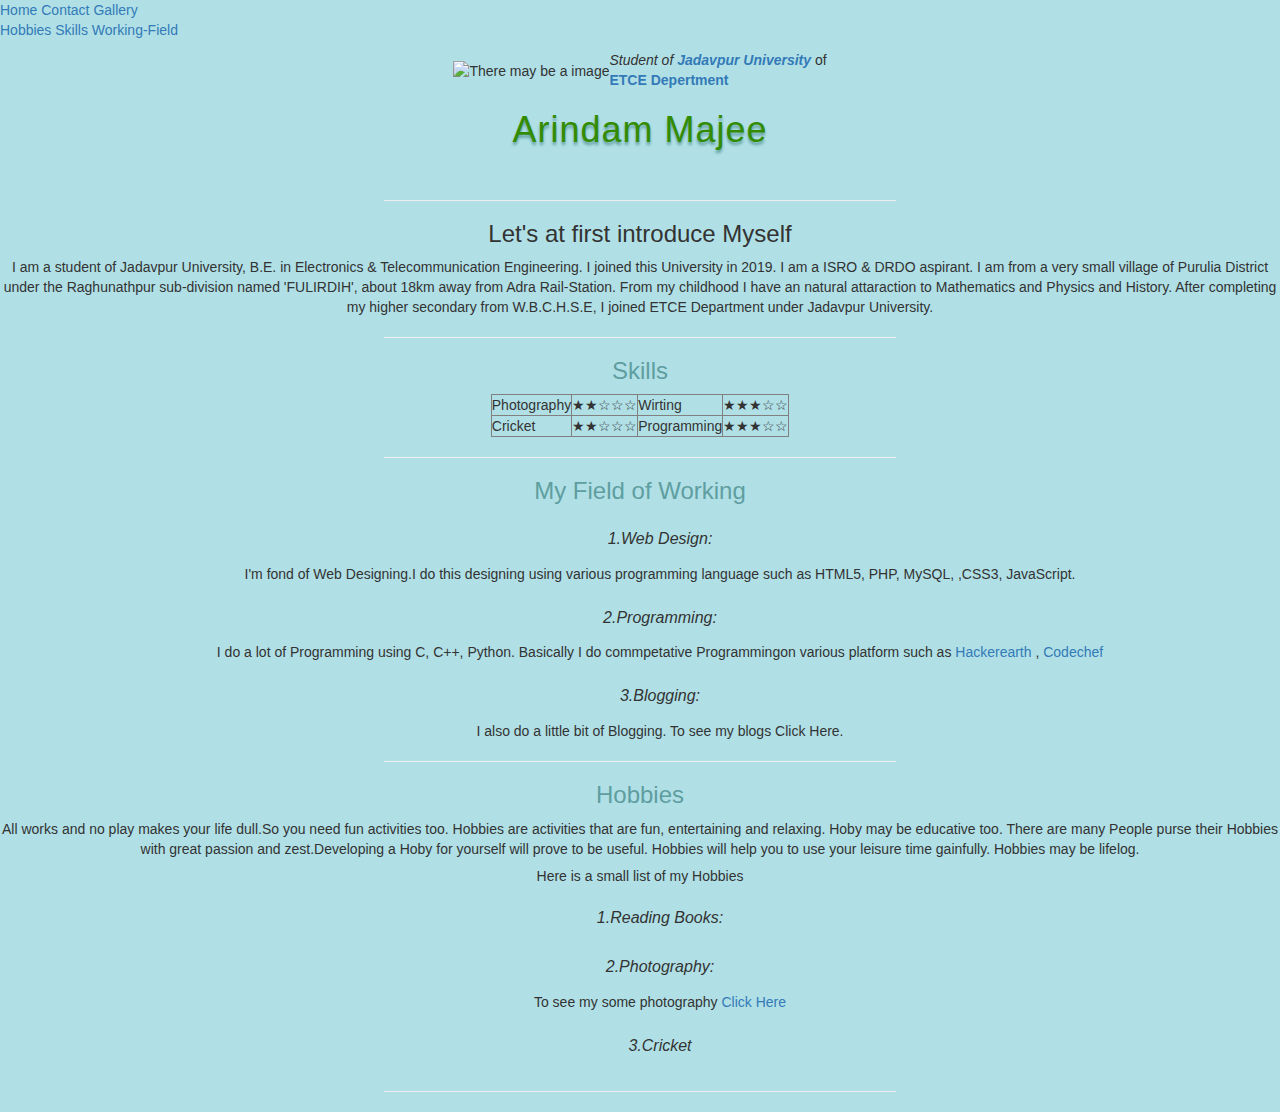
==== index.html @ db53249f "Add files via upload" ====
<!DOCTYPE html>
<html>
    <head>
        <meta charset="UTF-8">
        <title>Arindam's Personal Site</title> 
        <meta name="description" content="This is an example of a meta description. This will often show up in search results.">
        <meta name="viewport" content="width=device-width, initial-scale=1.0">
    
        <link rel="stylesheet" href="index_style.css">
    
  
        <link rel="stylesheet" href="https://maxcdn.bootstrapcdn.com/bootstrap/3.3.7/css/bootstrap.min.css">
        <script src="https://ajax.googleapis.com/ajax/libs/jquery/3.2.0/jquery.min.js"></script>
        <script src="https://maxcdn.bootstrapcdn.com/bootstrap/3.3.7/js/bootstrap.min.js"></script>
        
    </head>
    
    <body style="background-color:  powderblue; ">
        
        <div class="topnav" id="myTopnav">
            <a href="index.html" class="active">Home </a>
            
            <a href="contact.html">Contact </a>
            
            <a href=""></a>
            <a href="gallery.html">Gallery</a>
            <a href="javascript:void(0);" class="icon" onclick="myFunction()"><i class="fa fa-bars"></i></a>
          </div>
          <div class="topnav" id="myTopnav">
            <a href="#hobbies">Hobbies</a>
            <a href="#skills">Skills</a>
            <a href="#working-field">Working-Field</a>
            <a href=""></a>
          </div>
          
          <div style="padding-left:16px">
            
            
          </div>
          
          <script>
          function myFunction() {
            var x = document.getElementById("myTopnav");
            if (x.className === "topnav") {
              x.className += " responsive";
            } else {
              x.className = "topnav";
            }
          }
          </script>
          
        <table>
            <tr>
                <td>
                    <ul>
                        
                    </ul>
                </td>
            </tr>
        </table>
        
       

        <center>
            
            <table cellspacing="20" >
               <tr>
                   <td> <img height="150px" width="150px" src="https://media-exp1.licdn.com/dms/image/C5103AQErHmuueqHs1A/profile-displayphoto-shrink_200_200/0?e=1590019200&v=beta&t=9rbuoZYnJnrmqyxcZh11NdNlnHE394mJ8U93kXCt62I" alt="There may be a image"> </td>
                   <td> <i>Student of <strong> <a href="http://www.jaduniv.edu.in/">Jadavpur University</a></strong></i> of <br> <strong><a href="http://www.jaduniv.edu.in/view_department.php?deptid=84">ETCE Depertment</a></strong></td>
               </tr>
               </table>
            <h1 style="color: rgb(51, 139, 0);">Arindam Majee</h1>
            <br>  
       
        <hr>
        <h3>Let's at first introduce Myself</h3>
        <p>I am a student of Jadavpur University, B.E. in Electronics & Telecommunication Engineering. I joined this University 
            in 2019. I am a ISRO & DRDO aspirant. I am from a very small village of Purulia District under the Raghunathpur
            sub-division named 'FULIRDIH', about 18km away from Adra Rail-Station. 
            From my childhood I have an natural attaraction to Mathematics and Physics and History. After completing my 
            higher secondary from W.B.C.H.S.E, I joined ETCE Department under Jadavpur University.  
        </p>
        
        
        <hr>
        <div id="skills">
            <h3 style="color: cadetblue;"">Skills</h3>
        <table border="1px" cellspacing="1">
            <tr>
                <td>Photography</td>
                <td>&#9733;&#9733;&#9734;&#9734;&#9734;</td>
                <td>Wirting</td>
                <td>&#9733;&#9733;&#9733;&#9734;&#9734;</td>              
            </tr>
            <tr>
                <td>Cricket</td>
                <td>&#9733;&#9733;&#9734;&#9734;&#9734;</td>
                <td>Programming</td>
                <td>&#9733;&#9733;&#9733;&#9734;&#9734;</td>
            </tr>
            
        </table>

        </div>
        
        <hr>
        <div id="Working-Field">
            <h3 style="color: cadetblue;">My Field of Working</h3>
        <ol>
            <li>1.Web Design:</li>
                <p>I'm fond of Web Designing.I do this designing using various programming language such as HTML5, PHP, MySQL,
                    ,CSS3, JavaScript. </p>
            <li>2.Programming:</li>
              <p>I do a lot of Programming using C, C++, Python. Basically I do commpetative 
                  Programmingon various platform such as <a href="">Hackerearth</a> , <a href="">Codechef</a> </p>
            <li>3.Blogging:</li>
              <p>I also do a little bit of Blogging. To see my blogs Click Here.</p>
        </ol>

        </div>
        
        <hr>
        
        <div id="hobbies">
            <h3 style="color: cadetblue;">Hobbies</h3>
            <p>
                All works and no play makes your life dull.So you need fun activities too. Hobbies are activities that are fun, entertaining 
                and relaxing. Hoby may be educative too. There are many People purse their Hobbies with great passion and zest.Developing 
                a Hoby for yourself will prove to be useful. Hobbies will help you to use your leisure time gainfully. Hobbies may be lifelog.
            </p>
            <h5>Here is a small list of my Hobbies</h5>
            <ol>
                <li>1.Reading Books:</li>
                <li>2.Photography:</li>
                <p>To see my some photography <a href="gallery.html">Click Here</a></p>
                <li>3.Cricket</li>
            </ol>
           
        </div>
        <hr>
    </center>
    </body>
</html>
---- index_style.css ----
h1{
    font-family: cursive;
    font-size: 5vw;
    color: aliceblue;
    letter-spacing: 0.1rem;
    text-shadow: 0px 3px 3px cadetblue; 
}
hr{
    border-style: dotted; 
    width: 40%;
    backg round-color: cornsilk;
}


li{
    float: none;
    padding: 13px 13px;
    display: block;
    font-style: italic;
    font-size: 16px;
h3{
    
    
    text-shadow: 0px 3px 3px cadetblue; 
    font-size: 3vw;
    max-width: 100px;
ol{
    
}
p{
    font-size: 2vw;
}
table{
    cellspacing="20";
}
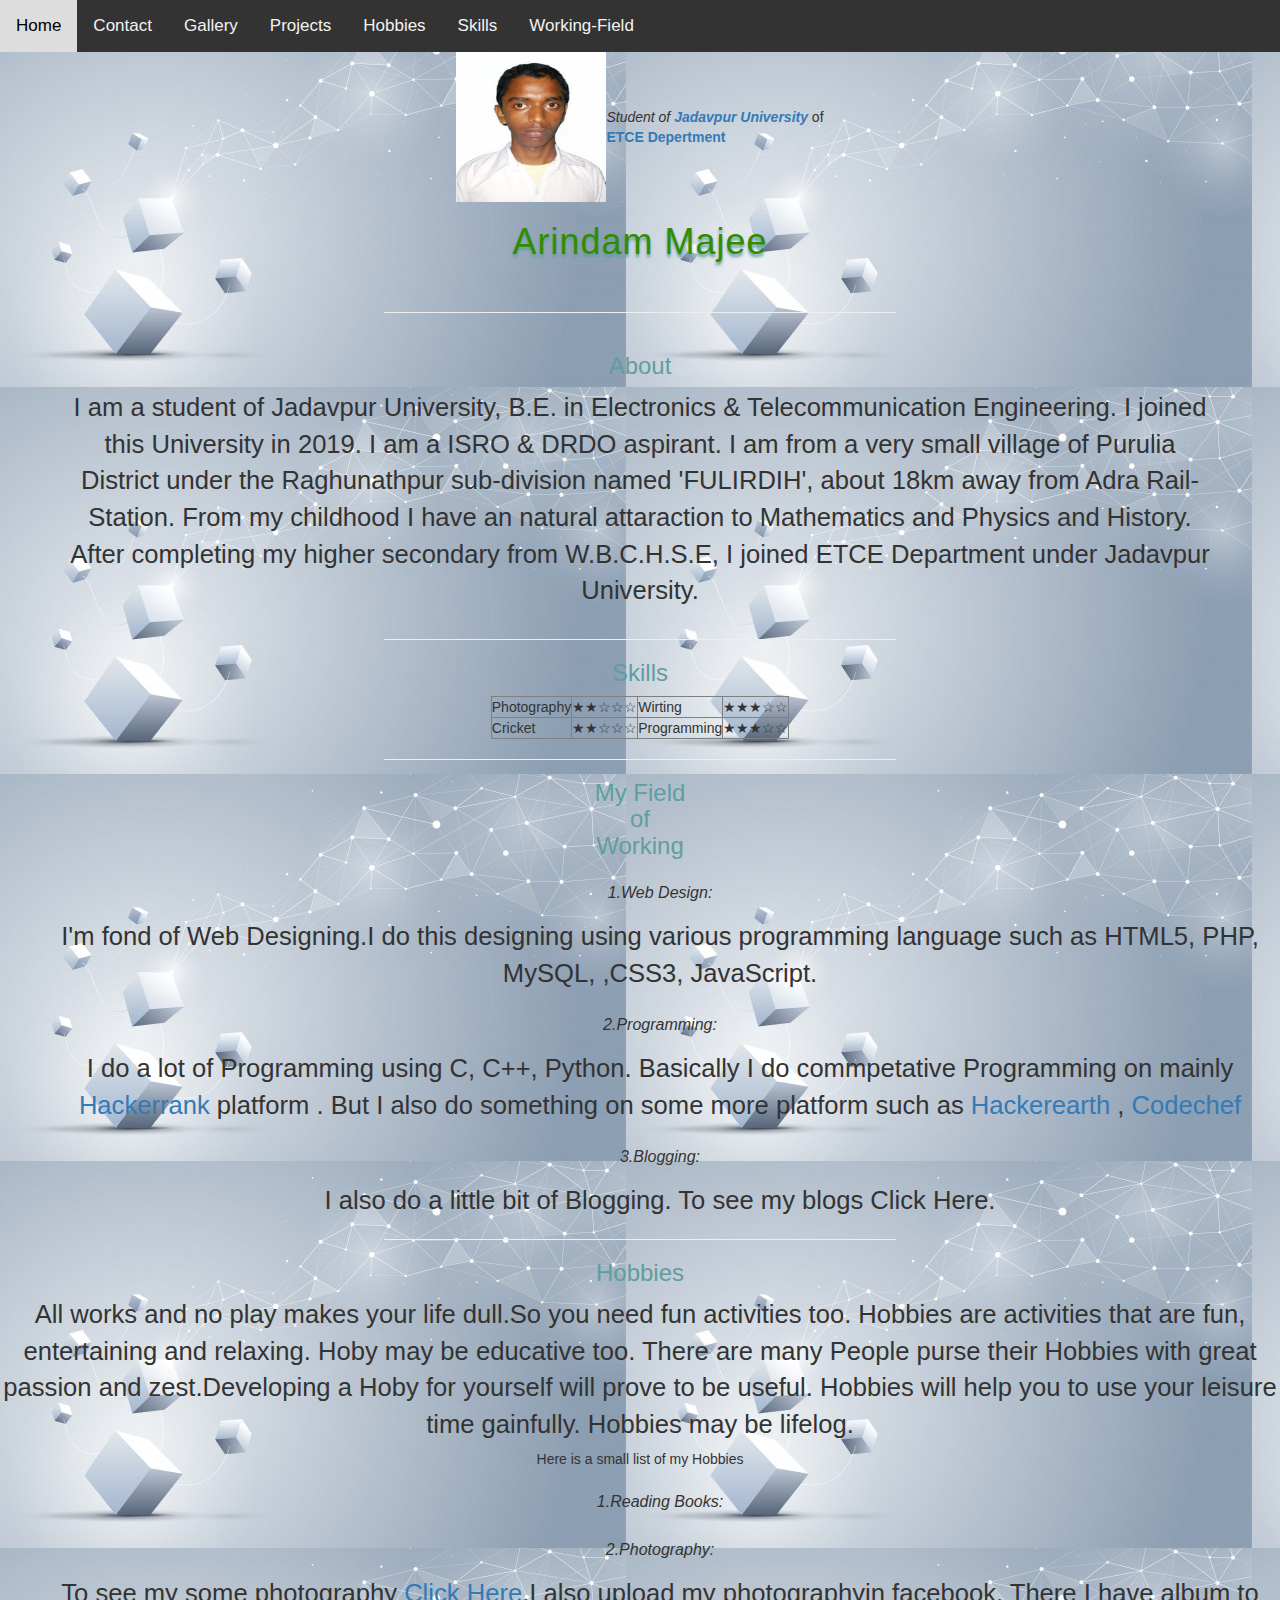
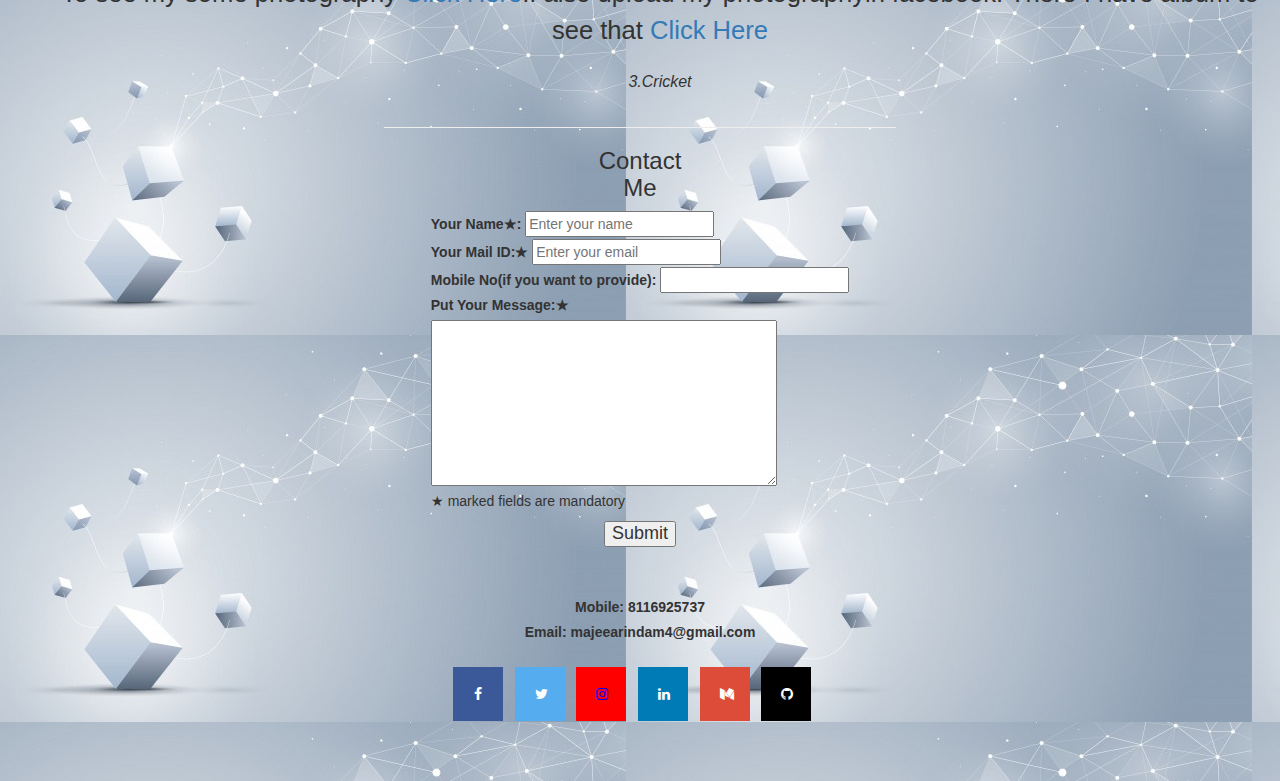
==== commit 70006169: "Some changes are done" ====
--- a/index.html
+++ b/index.html
@@ -1,5 +1,5 @@
 <!DOCTYPE html>
-<html>
+<html lang="en">
     <head>
         <meta charset="UTF-8">
         <title>Arindam's Personal Site</title> 
@@ -7,37 +7,90 @@
         <meta name="viewport" content="width=device-width, initial-scale=1.0">
     
         <link rel="stylesheet" href="index_style.css">
-    
-  
         <link rel="stylesheet" href="https://maxcdn.bootstrapcdn.com/bootstrap/3.3.7/css/bootstrap.min.css">
         <script src="https://ajax.googleapis.com/ajax/libs/jquery/3.2.0/jquery.min.js"></script>
         <script src="https://maxcdn.bootstrapcdn.com/bootstrap/3.3.7/js/bootstrap.min.js"></script>
-        
+        <style>
+             .topnav{
+           background-color: #333;
+           overflow:hidden;
+        }
+        .topnav a {
+            float : left;
+            display : block;
+            color : #f2f2f2;
+            text-align: center;
+            padding: 14px 16px;
+            text-decoration: none;
+            font-size: 17px;   
+        }
+        .topnav a:hover {
+            background-color: #ddd;
+            color: black;
+       }
+       .topnav .icon{
+            display: none;
+       } 
+        .fa {
+            padding: 20px;
+            font-size: 30px;
+            width: 50px;
+            text-align: center;
+            text-decoration: none;
+       
+        }
+        .fa:hover {
+            opacity: 0.7;
+       }
+
+       .fa-facebook {
+           background: #3B5998;
+           color: white;
+       }
+
+       .fa-twitter {
+           background: #55ACEE;
+           color: white;
+       }
+
+      .fa-medium{
+           background: #dd4b39;
+           color: white;
+    }
+
+     .fa-linkedin {
+          background: #007bb5;
+          color: white;
+    }
+      .fa-instagram{
+          background: red;
+          color: blue;
+      }
+      .fa-github{
+          background: black;
+          color: white;
+      }
+      .fa-hackerrank{
+          background: green;
+          color: black;
+      }
+        
+        </style>     
     </head>
     
-    <body style="background-color:  powderblue; ">
+    <body style="background-color:  powderblue; " background="images/freevector.jpg" >
         
         <div class="topnav" id="myTopnav">
-            <a href="index.html" class="active">Home </a>
-            
-            <a href="contact.html">Contact </a>
-            
-            <a href=""></a>
+            <a href="index.html" class="active">Home </a> 
+            <a href="#contact">Contact </a> 
             <a href="gallery.html">Gallery</a>
-            <a href="javascript:void(0);" class="icon" onclick="myFunction()"><i class="fa fa-bars"></i></a>
-          </div>
-          <div class="topnav" id="myTopnav">
+            <a href="">Projects</a>
             <a href="#hobbies">Hobbies</a>
             <a href="#skills">Skills</a>
             <a href="#working-field">Working-Field</a>
-            <a href=""></a>
+            <a href="javascript:void(0);" class="icon" onclick="myFunction()"><i class="fa fa-bars"></i></a>
           </div>
-          
-          <div style="padding-left:16px">
-            
-            
-          </div>
-          
+         
           <script>
           function myFunction() {
             var x = document.getElementById("myTopnav");
@@ -49,23 +102,11 @@
           }
           </script>
           
-        <table>
-            <tr>
-                <td>
-                    <ul>
-                        
-                    </ul>
-                </td>
-            </tr>
-        </table>
-        
-       
-
         <center>
             
-            <table cellspacing="20" >
+            <table border="0" cellspacing="15" >
                <tr>
-                   <td> <img height="150px" width="150px" src="https://media-exp1.licdn.com/dms/image/C5103AQErHmuueqHs1A/profile-displayphoto-shrink_200_200/0?e=1590019200&v=beta&t=9rbuoZYnJnrmqyxcZh11NdNlnHE394mJ8U93kXCt62I" alt="There may be a image"> </td>
+                   <td> <img height="150px" width="150px" src="images/Arindam.jpg" alt="There may be a image"> </td>
                    <td> <i>Student of <strong> <a href="http://www.jaduniv.edu.in/">Jadavpur University</a></strong></i> of <br> <strong><a href="http://www.jaduniv.edu.in/view_department.php?deptid=84">ETCE Depertment</a></strong></td>
                </tr>
                </table>
@@ -73,15 +114,16 @@
             <br>  
        
         <hr>
-        <h3>Let's at first introduce Myself</h3>
+        <div class="container" stye="background-color: white; ">
+        <h3 style="color: cadetblue;">About</h3>
         <p>I am a student of Jadavpur University, B.E. in Electronics & Telecommunication Engineering. I joined this University 
             in 2019. I am a ISRO & DRDO aspirant. I am from a very small village of Purulia District under the Raghunathpur
             sub-division named 'FULIRDIH', about 18km away from Adra Rail-Station. 
             From my childhood I have an natural attaraction to Mathematics and Physics and History. After completing my 
             higher secondary from W.B.C.H.S.E, I joined ETCE Department under Jadavpur University.  
         </p>
-        
-        
+        </div>
+         
         <hr>
         <div id="skills">
             <h3 style="color: cadetblue;"">Skills</h3>
@@ -97,14 +139,12 @@
                 <td>&#9733;&#9733;&#9734;&#9734;&#9734;</td>
                 <td>Programming</td>
                 <td>&#9733;&#9733;&#9733;&#9734;&#9734;</td>
-            </tr>
-            
+            </tr>  
         </table>
 
         </div>
-        
-        <hr>
-        <div id="Working-Field">
+        <hr>
+        <div id="working-field">
             <h3 style="color: cadetblue;">My Field of Working</h3>
         <ol>
             <li>1.Web Design:</li>
@@ -112,15 +152,13 @@
                     ,CSS3, JavaScript. </p>
             <li>2.Programming:</li>
               <p>I do a lot of Programming using C, C++, Python. Basically I do commpetative 
-                  Programmingon various platform such as <a href="">Hackerearth</a> , <a href="">Codechef</a> </p>
+                  Programming on mainly <a href="https://www.hackerrank.com/majeearindam4">Hackerrank</a> platform . But I also do something on some more platform such as <a href="https://www.hackerearth.com/@arindam197">Hackerearth</a> , <a href="https://www.codechef.com/users/arindam_ju">Codechef</a> </p>
             <li>3.Blogging:</li>
               <p>I also do a little bit of Blogging. To see my blogs Click Here.</p>
         </ol>
-
-        </div>
-        
-        <hr>
-        
+        </div>
+        
+        <hr> 
         <div id="hobbies">
             <h3 style="color: cadetblue;">Hobbies</h3>
             <p>
@@ -132,12 +170,63 @@
             <ol>
                 <li>1.Reading Books:</li>
                 <li>2.Photography:</li>
-                <p>To see my some photography <a href="gallery.html">Click Here</a></p>
+                <p>To see my some photography <a href="gallery.html">Click Here</a>.I also upload my photographyin facebook. There I have album to see that <a href="">Click Here</a></p>
                 <li>3.Cricket</li>
-            </ol>
-           
-        </div>
-        <hr>
-    </center>
+            </ol>  
+        </div>
+        <hr>
+
+        
+        
+        <div id="contact" class="cgrid-ontainer">
+            <center><h3>Contact Me</h3></center>
+            <table cellspacing="30">
+                <tr>
+                    <td> 
+                        <form name ="contact" action="contact_mail_send.php" method="post">
+                            <label for="name">Your Name&#9733;:</label>
+                            <input type="text" name="name" id="name" placeholder="Enter your name" required> <br>
+                            <label for="mail">Your Mail ID:&#9733;</label>   
+                            <input type="email" name="email" id="email" placeholder="Enter your email" required> <br>  
+                            <label for="mobile">Mobile No(if you want to provide):</label>
+                            <input type="text" name="mobile" id="mobile"> <br>
+                            <label for="message">Put Your Message:&#9733;</label> <br>
+                            <textarea name="message" id="message" cols="40" rows="8" required></textarea> <br>
+                            &#9733; marked fields are mandatory  
+                            <center>
+                                   <h4>
+                                       <input type="submit" value="Submit"> 
+                                   </h4>
+                            </center>                        
+                        </form>            
+                    </td>
+                </tr>
+            </table>
+        </div> <br> <br>
+        <div>
+            <form action="">
+                <label for="">Mobile: 8116925737</label> <br>
+                <label for="">Email: majeearindam4@gmail.com</label> <br> <br>
+            </form>
+        </div>
+        <footer class="footer-distributed">
+            <div class="footer-right">
+                <!-- Add icon library -->
+                <link rel="stylesheet" href="https://cdnjs.cloudflare.com/ajax/libs/font-awesome/4.7.0/css/font-awesome.min.css">
+                <!-- Add font awesome icons -->
+                <a href="https://www.facebook.com/arindam.majee.5" class="fa fa-facebook"></a> &nbsp;
+                <a href="https://twitter.com/ArindamMajee1" class="fa fa-twitter"></a> &nbsp;
+                <a href="https://www.instagram.com/arindammajee.mr.dependable" class="fa fa-instagram"></a> &nbsp;
+                <a href="https://www.linkedin.com/in/arindam-majee-0057001a1" class="fa fa-linkedin"></a> &nbsp;
+                <a href="https://medium.com/@majeearindam4" class="fa fa-medium"></a> &nbsp;
+                <a href="https://github.com/Arindam-coder" class="fa fa-github"></a> &nbsp;
+                
+              <!-- <a href="https://www.hackerrank.com/majeearindam4" class="fa fa-hackerrank"></a> --> 
+                <a href=""></a> &nbsp;
+    
+           </div>
+        </footer>
+        <br> <br> <br>
+</center>
     </body>
-</html>+</html>
--- a/index_style.css
+++ b/index_style.css
@@ -8,7 +8,7 @@
 hr{
     border-style: dotted; 
     width: 40%;
-    backg round-color: cornsilk;
+    background-color: cornsilk;
 }
 
 
@@ -18,18 +18,18 @@
     display: block;
     font-style: italic;
     font-size: 16px;
+}
 h3{
     
     
-    text-shadow: 0px 3px 3px cadetblue; 
+    text-shadow: (0px ,3px ,3px) cadetblue; 
     font-size: 3vw;
     max-width: 100px;
-ol{
-    
 }
+
 p{
     font-size: 2vw;
 }
 table{
-    cellspacing="20";
-}+    border-spacing:"20";
+}
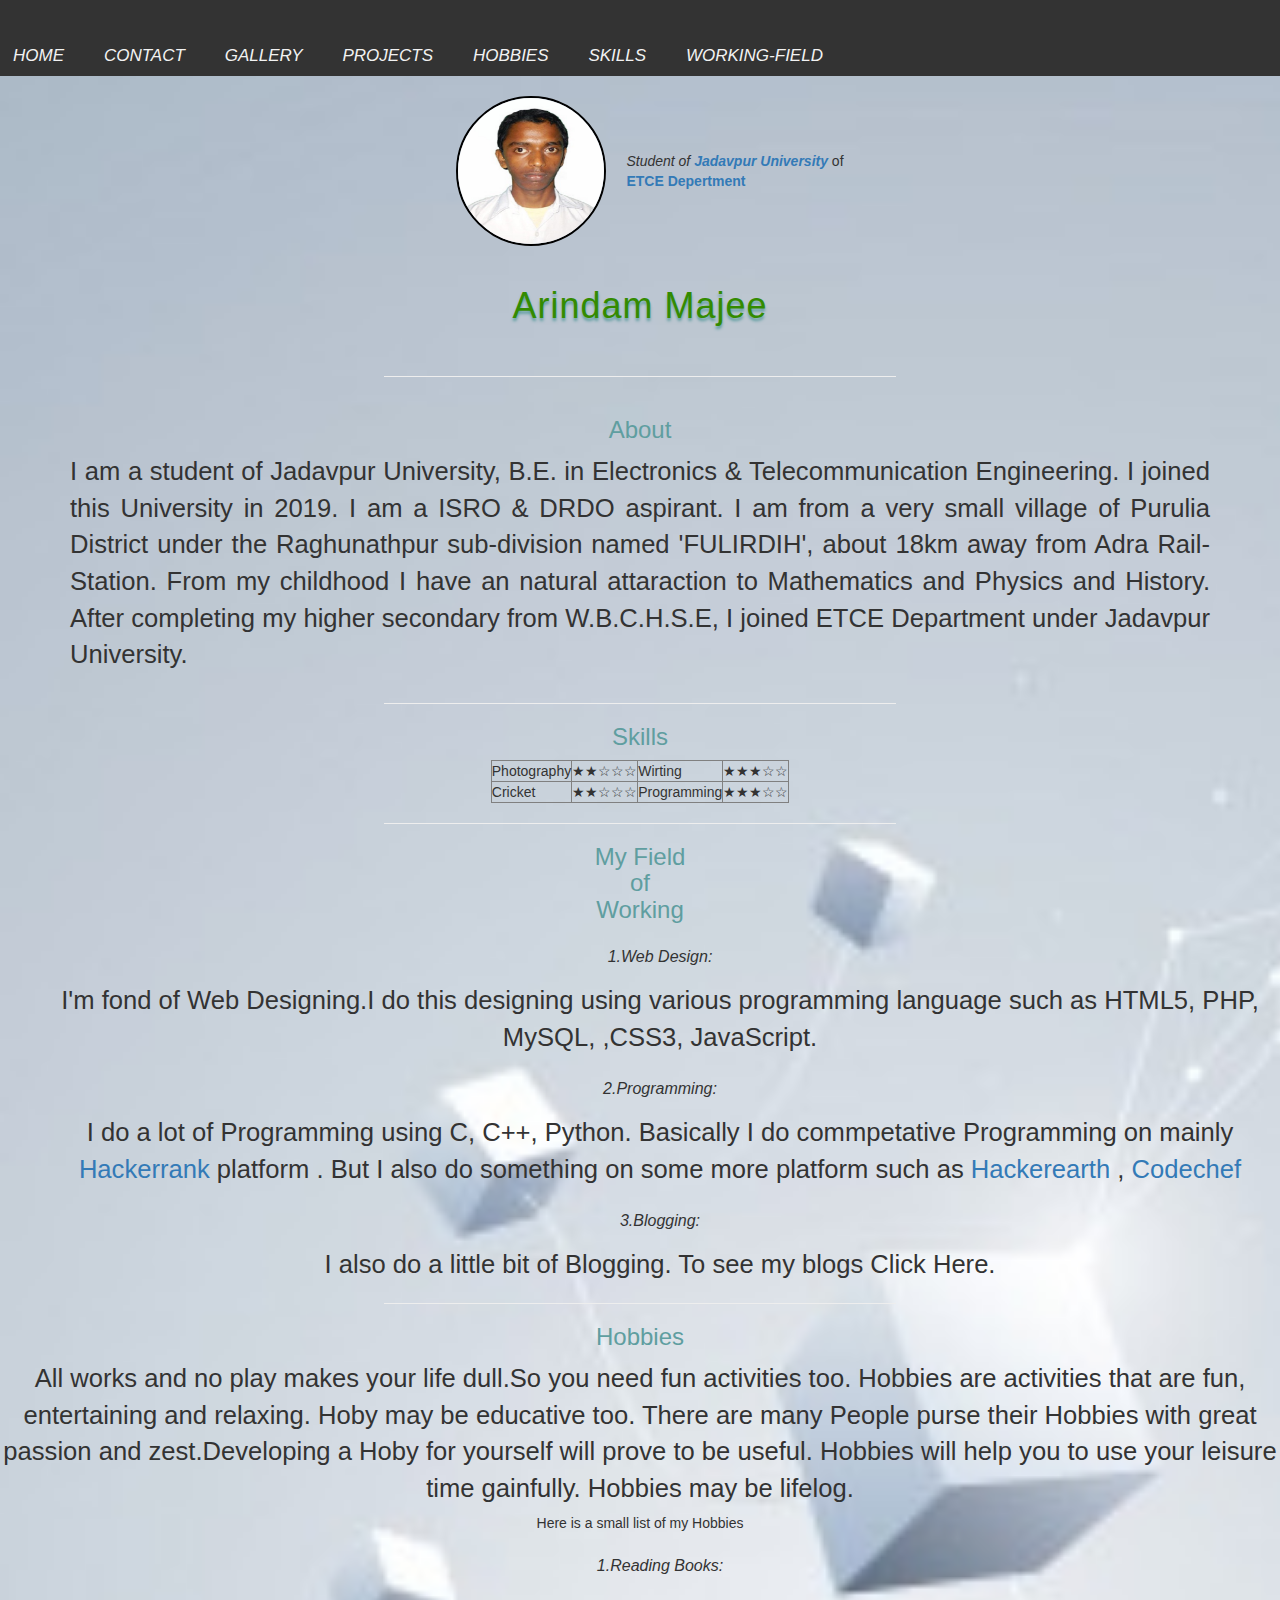
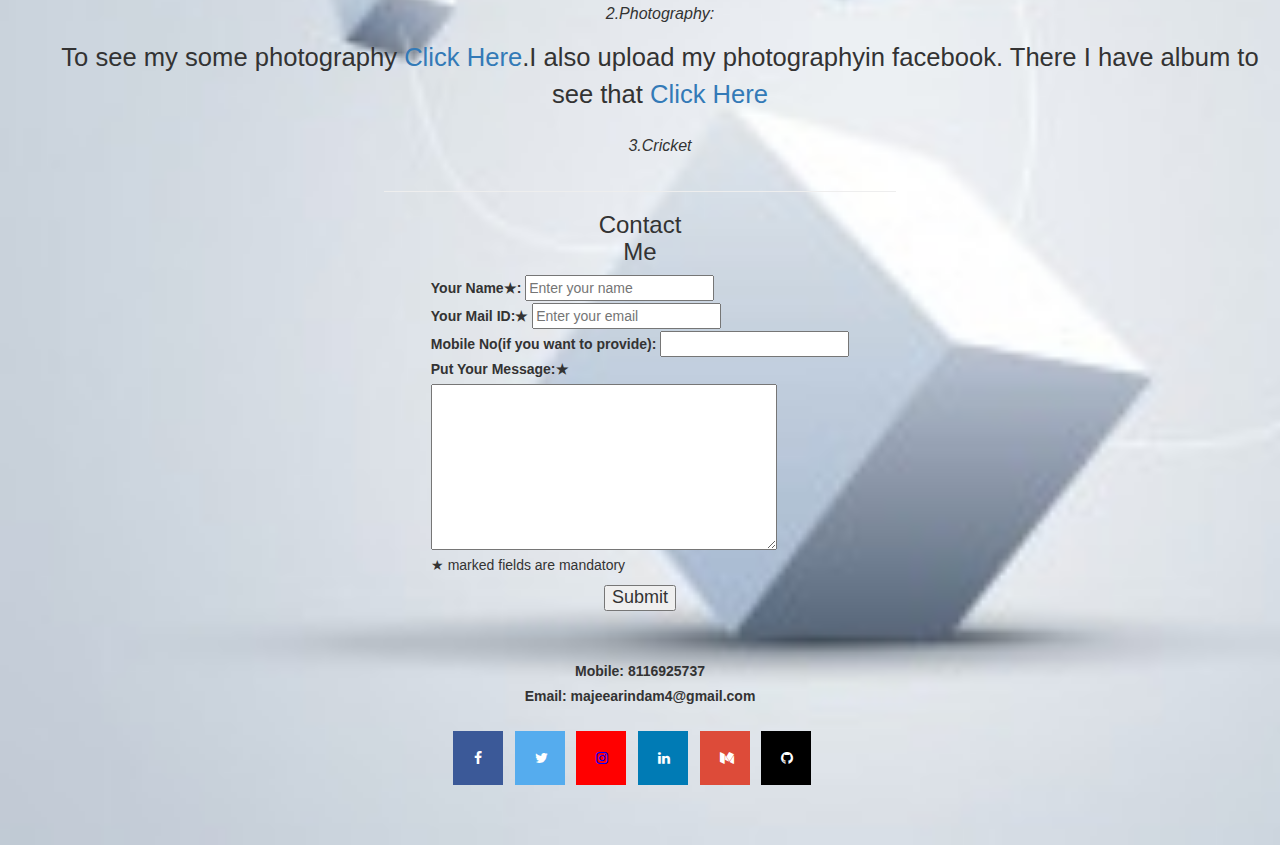
==== commit 5d647489: "Merge pull request #5 from Kallyan01/master" ====
--- a/index.html
+++ b/index.html
@@ -1,169 +1,219 @@
 <!DOCTYPE html>
 <html lang="en">
     <head>
-        <meta charset="UTF-8">
-        <title>Arindam's Personal Site</title> 
-        <meta name="description" content="This is an example of a meta description. This will often show up in search results.">
-        <meta name="viewport" content="width=device-width, initial-scale=1.0">
-    
-        <link rel="stylesheet" href="index_style.css">
-        <link rel="stylesheet" href="https://maxcdn.bootstrapcdn.com/bootstrap/3.3.7/css/bootstrap.min.css">
-        <script src="https://ajax.googleapis.com/ajax/libs/jquery/3.2.0/jquery.min.js"></script>
-        <script src="https://maxcdn.bootstrapcdn.com/bootstrap/3.3.7/js/bootstrap.min.js"></script>
-        <style>
-             .topnav{
-           background-color: #333;
-           overflow:hidden;
-        }
+    <meta charset="UTF-8">
+    <title>Arindam's Personal Site</title>
+    <meta name="viewport" content="width = device-width, initial-scale = 1.0">
+    <meta name="description" content="This is an example of a meta description. This will often show up in search results.">
+    <meta name="viewport" content="width=device-width, initial-scale=1.0">
+
+    <link rel="stylesheet" href="index_style.css">
+    <link rel="stylesheet" href="https://maxcdn.bootstrapcdn.com/bootstrap/3.3.7/css/bootstrap.min.css">
+    <script src="https://ajax.googleapis.com/ajax/libs/jquery/3.2.0/jquery.min.js"></script>
+    <script src="https://maxcdn.bootstrapcdn.com/bootstrap/3.3.7/js/bootstrap.min.js"></script>
+    <style>
+        body {
+            margin: 0;
+            padding: 0;
+            box-sizing: border-box;
+            background-repeat: no-repeat;
+            background-size: cover;
+        }
+
+        .container p {
+            text-align: justify;
+        }
+
+        .propic {
+            border-radius: 50%;
+            margin:20px;
+            border: 2px solid black;
+        }
+
+        .topnav {
+            background-color: #333;
+            overflow: hidden;
+        }
+
         .topnav a {
-            float : left;
-            display : block;
-            color : #f2f2f2;
+            float: left;
+            display: block;
+            color: #f2f2f2;
             text-align: center;
             padding: 14px 16px;
             text-decoration: none;
-            font-size: 17px;   
-        }
+            font-size: 17px;
+        }
+
         .topnav a:hover {
             background-color: #ddd;
             color: black;
-       }
-       .topnav .icon{
+        }
+
+        .topnav .icon {
             display: none;
-       } 
+        }
+
         .fa {
             padding: 20px;
             font-size: 30px;
             width: 50px;
             text-align: center;
             text-decoration: none;
-       
-        }
+
+        }
+
         .fa:hover {
             opacity: 0.7;
-       }
-
-       .fa-facebook {
-           background: #3B5998;
-           color: white;
-       }
-
-       .fa-twitter {
-           background: #55ACEE;
-           color: white;
-       }
-
-      .fa-medium{
-           background: #dd4b39;
-           color: white;
-    }
-
-     .fa-linkedin {
-          background: #007bb5;
-          color: white;
-    }
-      .fa-instagram{
-          background: red;
-          color: blue;
-      }
-      .fa-github{
-          background: black;
-          color: white;
-      }
-      .fa-hackerrank{
-          background: green;
-          color: black;
-      }
-        
-        </style>     
-    </head>
-    
-    <body style="background-color:  powderblue; " background="images/freevector.jpg" >
-        
-        <div class="topnav" id="myTopnav">
-            <a href="index.html" class="active">Home </a> 
-            <a href="#contact">Contact </a> 
-            <a href="gallery.html">Gallery</a>
-            <a href="">Projects</a>
-            <a href="#hobbies">Hobbies</a>
-            <a href="#skills">Skills</a>
-            <a href="#working-field">Working-Field</a>
-            <a href="javascript:void(0);" class="icon" onclick="myFunction()"><i class="fa fa-bars"></i></a>
-          </div>
-         
-          <script>
-          function myFunction() {
+        }
+
+        .fa-facebook {
+            background: #3B5998;
+            color: white;
+        }
+
+        .fa-twitter {
+            background: #55ACEE;
+            color: white;
+        }
+
+        .fa-medium {
+            background: #dd4b39;
+            color: white;
+        }
+
+        .fa-linkedin {
+            background: #007bb5;
+            color: white;
+        }
+
+        .fa-instagram {
+            background: red;
+            color: blue;
+        }
+
+        .fa-github {
+            background: black;
+            color: white;
+        }
+
+        .fa-hackerrank {
+            background: green;
+            color: black;
+        }
+    </style>
+</head>
+
+<body style="background-color:  powderblue; " background="images/freevector.jpg" id="bdy">
+
+    <div class="topnav" id="myTopnav">
+        <div class="b-menu" id="bm" onclick='openmenu()'>
+                <div id="line1"></div>
+                <div id="line2"></div>
+                <div id="line3"></div>
+            </div>
+            <div class="close-btn" id="cm" onclick="closemenu()">
+                <div class="line1"></div>
+                <div class="line3"></div>
+            </div>
+        <h1>Arindam<span>Majee</span></h1>
+        <li> <a href="index.html" class="active">Home </a> </li>
+        <li> <a href="#contact">Contact </a> </li>
+        <li> <a href="gallery.html">Gallery</a></li>
+        <li> <a href="">Projects</a></li>
+        <li> <a href="#hobbies">Hobbies</a></li>
+        <li> <a href="#skills">Skills</a></li>
+        <li> <a href="#working-field">Working-Field</a></li>
+        <li> <a href="javascript:void(0);" class="icon" onclick="myFunction()"><i class="fa fa-bars"></i></a></li>
+    </div>
+
+    <script>
+        function myFunction() {
             var x = document.getElementById("myTopnav");
             if (x.className === "topnav") {
-              x.className += " responsive";
+                x.className += " responsive";
             } else {
-              x.className = "topnav";
+                x.className = "topnav";
             }
-          }
-          </script>
-          
-        <center>
-            
-            <table border="0" cellspacing="15" >
-               <tr>
-                   <td> <img height="150px" width="150px" src="images/Arindam.jpg" alt="There may be a image"> </td>
-                   <td> <i>Student of <strong> <a href="http://www.jaduniv.edu.in/">Jadavpur University</a></strong></i> of <br> <strong><a href="http://www.jaduniv.edu.in/view_department.php?deptid=84">ETCE Depertment</a></strong></td>
-               </tr>
-               </table>
-            <h1 style="color: rgb(51, 139, 0);">Arindam Majee</h1>
-            <br>  
-       
-        <hr>
-        <div class="container" stye="background-color: white; ">
-        <h3 style="color: cadetblue;">About</h3>
-        <p>I am a student of Jadavpur University, B.E. in Electronics & Telecommunication Engineering. I joined this University 
-            in 2019. I am a ISRO & DRDO aspirant. I am from a very small village of Purulia District under the Raghunathpur
-            sub-division named 'FULIRDIH', about 18km away from Adra Rail-Station. 
-            From my childhood I have an natural attaraction to Mathematics and Physics and History. After completing my 
-            higher secondary from W.B.C.H.S.E, I joined ETCE Department under Jadavpur University.  
-        </p>
-        </div>
-         
+        }
+        function openmenu() {
+    document.getElementById("myTopnav").style.height = '90vh';
+    document.getElementById("myTopnav").style.transition = '.3s ease-in';
+    document.getElementById("bm").style.display = 'none';
+    document.getElementById("cm").style.opacity = '100%';
+     document.getElementById("bdy").style.overflow = 'hidden';
+}
+
+function closemenu() {
+    document.getElementById("myTopnav").style.height = '15vh';
+    document.getElementById("bm").style.display = '';
+    document.getElementById("cm").style.opacity = '0%';
+    document.getElementById("bdy").style.overflow = '';
+}
+    </script>
+
+    <center>
+
+        <table border="0" cellspacing="15">
+            <tr>
+                <td> <img class="propic" height="150px" width="150px" src="images/Arindam.jpg" alt="There may be a image"> </td>
+                <td> <i>Student of <strong> <a href="http://www.jaduniv.edu.in/">Jadavpur University</a></strong></i> of <br> <strong><a href="http://www.jaduniv.edu.in/view_department.php?deptid=84">ETCE Depertment</a></strong></td>
+            </tr>
+        </table>
+        <h1 style="color: rgb(51, 139, 0);">Arindam Majee</h1>
+        <br>
+
+        <hr>
+        <div class="container">
+            <h3 style="color: cadetblue;">About</h3>
+            <p>I am a student of Jadavpur University, B.E. in Electronics & Telecommunication Engineering. I joined this University
+                in 2019. I am a ISRO & DRDO aspirant. I am from a very small village of Purulia District under the Raghunathpur
+                sub-division named 'FULIRDIH', about 18km away from Adra Rail-Station.
+                From my childhood I have an natural attaraction to Mathematics and Physics and History. After completing my
+                higher secondary from W.B.C.H.S.E, I joined ETCE Department under Jadavpur University.
+            </p>
+        </div>
+
         <hr>
         <div id="skills">
             <h3 style="color: cadetblue;"">Skills</h3>
-        <table border="1px" cellspacing="1">
-            <tr>
-                <td>Photography</td>
-                <td>&#9733;&#9733;&#9734;&#9734;&#9734;</td>
-                <td>Wirting</td>
-                <td>&#9733;&#9733;&#9733;&#9734;&#9734;</td>              
-            </tr>
-            <tr>
-                <td>Cricket</td>
-                <td>&#9733;&#9733;&#9734;&#9734;&#9734;</td>
-                <td>Programming</td>
-                <td>&#9733;&#9733;&#9733;&#9734;&#9734;</td>
-            </tr>  
-        </table>
+        <table border=" 1px" cellspacing="1">
+                <tr>
+                    <td>Photography</td>
+                    <td>&#9733;&#9733;&#9734;&#9734;&#9734;</td>
+                    <td>Wirting</td>
+                    <td>&#9733;&#9733;&#9733;&#9734;&#9734;</td>
+                </tr>
+                <tr>
+                    <td>Cricket</td>
+                    <td>&#9733;&#9733;&#9734;&#9734;&#9734;</td>
+                    <td>Programming</td>
+                    <td>&#9733;&#9733;&#9733;&#9734;&#9734;</td>
+                </tr>
+                </table>
 
         </div>
         <hr>
         <div id="working-field">
             <h3 style="color: cadetblue;">My Field of Working</h3>
-        <ol>
-            <li>1.Web Design:</li>
+            <ol>
+                <li>1.Web Design:</li>
                 <p>I'm fond of Web Designing.I do this designing using various programming language such as HTML5, PHP, MySQL,
                     ,CSS3, JavaScript. </p>
-            <li>2.Programming:</li>
-              <p>I do a lot of Programming using C, C++, Python. Basically I do commpetative 
-                  Programming on mainly <a href="https://www.hackerrank.com/majeearindam4">Hackerrank</a> platform . But I also do something on some more platform such as <a href="https://www.hackerearth.com/@arindam197">Hackerearth</a> , <a href="https://www.codechef.com/users/arindam_ju">Codechef</a> </p>
-            <li>3.Blogging:</li>
-              <p>I also do a little bit of Blogging. To see my blogs Click Here.</p>
-        </ol>
-        </div>
-        
-        <hr> 
+                <li>2.Programming:</li>
+                <p>I do a lot of Programming using C, C++, Python. Basically I do commpetative
+                    Programming on mainly <a href="https://www.hackerrank.com/majeearindam4">Hackerrank</a> platform . But I also do something on some more platform such as <a href="https://www.hackerearth.com/@arindam197">Hackerearth</a> , <a href="https://www.codechef.com/users/arindam_ju">Codechef</a> </p>
+                <li>3.Blogging:</li>
+                <p>I also do a little bit of Blogging. To see my blogs Click Here.</p>
+            </ol>
+        </div>
+
+        <hr>
         <div id="hobbies">
             <h3 style="color: cadetblue;">Hobbies</h3>
             <p>
-                All works and no play makes your life dull.So you need fun activities too. Hobbies are activities that are fun, entertaining 
-                and relaxing. Hoby may be educative too. There are many People purse their Hobbies with great passion and zest.Developing 
+                All works and no play makes your life dull.So you need fun activities too. Hobbies are activities that are fun, entertaining
+                and relaxing. Hoby may be educative too. There are many People purse their Hobbies with great passion and zest.Developing
                 a Hoby for yourself will prove to be useful. Hobbies will help you to use your leisure time gainfully. Hobbies may be lifelog.
             </p>
             <h5>Here is a small list of my Hobbies</h5>
@@ -172,36 +222,38 @@
                 <li>2.Photography:</li>
                 <p>To see my some photography <a href="gallery.html">Click Here</a>.I also upload my photographyin facebook. There I have album to see that <a href="">Click Here</a></p>
                 <li>3.Cricket</li>
-            </ol>  
-        </div>
-        <hr>
-
-        
-        
+            </ol>
+        </div>
+        <hr>
+
+
+
         <div id="contact" class="cgrid-ontainer">
-            <center><h3>Contact Me</h3></center>
-            <table cellspacing="30">
-                <tr>
-                    <td> 
-                        <form name ="contact" action="contact_mail_send.php" method="post">
-                            <label for="name">Your Name&#9733;:</label>
-                            <input type="text" name="name" id="name" placeholder="Enter your name" required> <br>
-                            <label for="mail">Your Mail ID:&#9733;</label>   
-                            <input type="email" name="email" id="email" placeholder="Enter your email" required> <br>  
-                            <label for="mobile">Mobile No(if you want to provide):</label>
-                            <input type="text" name="mobile" id="mobile"> <br>
-                            <label for="message">Put Your Message:&#9733;</label> <br>
-                            <textarea name="message" id="message" cols="40" rows="8" required></textarea> <br>
-                            &#9733; marked fields are mandatory  
-                            <center>
-                                   <h4>
-                                       <input type="submit" value="Submit"> 
-                                   </h4>
-                            </center>                        
-                        </form>            
-                    </td>
-                </tr>
-            </table>
+            <center>
+                <h3>Contact Me</h3>
+                <table cellspacing="30">
+                    <tr>
+                        <td>
+                            <form name="contact" action="contact_send_mail.php" method="post">
+                                <label for="name">Your Name&#9733;:</label>
+                                <input type="text" name="name" id="name" placeholder="Enter your name" required> <br>
+                                <label for="mail">Your Mail ID:&#9733;</label>
+                                <input type="email" name="email" id="email" placeholder="Enter your email" required> <br>
+                                <label for="mobile">Mobile No(if you want to provide):</label>
+                                <input type="text" name="mobile" id="mobile"> <br>
+                                <label for="message">Put Your Message:&#9733;</label> <br>
+                                <textarea name="message" id="message" cols="40" rows="8" required></textarea> <br>
+                                &#9733; marked fields are mandatory
+                                <center>
+                                    <h4>
+                                        <input type="submit" value="Submit">
+                                    </h4>
+                                </center>
+                            </form>
+                        </td>
+                    </tr>
+                </table>
+            </center>
         </div> <br> <br>
         <div>
             <form action="">
@@ -211,6 +263,7 @@
         </div>
         <footer class="footer-distributed">
             <div class="footer-right">
+
                 <!-- Add icon library -->
                 <link rel="stylesheet" href="https://cdnjs.cloudflare.com/ajax/libs/font-awesome/4.7.0/css/font-awesome.min.css">
                 <!-- Add font awesome icons -->
@@ -220,13 +273,25 @@
                 <a href="https://www.linkedin.com/in/arindam-majee-0057001a1" class="fa fa-linkedin"></a> &nbsp;
                 <a href="https://medium.com/@majeearindam4" class="fa fa-medium"></a> &nbsp;
                 <a href="https://github.com/Arindam-coder" class="fa fa-github"></a> &nbsp;
-                
-              <!-- <a href="https://www.hackerrank.com/majeearindam4" class="fa fa-hackerrank"></a> --> 
+
+                <!-- <a href="https://www.hackerrank.com/majeearindam4" class="fa fa-hackerrank"></a> -->
                 <a href=""></a> &nbsp;
-    
-           </div>
+
+            </div>
         </footer>
         <br> <br> <br>
-</center>
-    </body>
-</html>
+    </center>
+    <script src="js/custom.js"></script>
+    <script src="js/jquery-3.3.1.min.js"></script>
+    <script src="js/jquery-migrate-3.0.1.min.js"></script>
+    <script src="js/jquery-ui.js"></script>
+    <script src="js/popper.min.js"></script>
+    <script src="js/bootstrap.min.js"></script>
+    <script src="js/owl.carousel.min.js"></script>
+    <script src="js/jquery.stellar.min.js"></script>
+    <script src="js/jquery.countdown.min.js"></script>
+    <script src="js/jquery.magnific-popup.min.js"></script>
+    <script src="js/bootstrap-datepicker.min.js"></script>
+    <script src="js/aos.js"></script>
+    <script src="js/main.js"></script>
+</body></html>
--- a/index_style.css
+++ b/index_style.css
@@ -1,35 +1,126 @@
-h1{
+h1 {
     font-family: cursive;
     font-size: 5vw;
     color: aliceblue;
     letter-spacing: 0.1rem;
-    text-shadow: 0px 3px 3px cadetblue; 
+    text-shadow: 0px 3px 3px cadetblue;
 }
-hr{
-    border-style: dotted; 
+
+hr {
+    border-style: dotted;
     width: 40%;
     background-color: cornsilk;
 }
 
 
-li{
+li {
     float: none;
     padding: 13px 13px;
     display: block;
     font-style: italic;
     font-size: 16px;
 }
-h3{
-    
-    
-    text-shadow: (0px ,3px ,3px) cadetblue; 
+
+h3 {
+
+
+    text-shadow: (0px, 3px, 3px) cadetblue;
     font-size: 3vw;
     max-width: 100px;
 }
 
-p{
+
+.topnav li {
+    list-style: none;
+    position: relative;
+    display: inline-block;
+    top: 20px;
+}
+
+.topnav li a {
+    margin: 1px 0px 0px -10px;
+    padding: 10px;
+    text-transform: uppercase;
+}
+
+p {
     font-size: 2vw;
 }
-table{
-    border-spacing:"20";
+
+table {
+    border-spacing: "20";
 }
+
+.topnav h1 {
+    display: none;
+}
+
+@media screen and (max-width:750px) {
+    .topnav li {
+        list-style: none;
+        display: flex;
+        flex-direction: column;
+    }
+
+    .b-menu #line1,
+    .b-menu #line2,
+    .b-menu #line3 {
+        background-color: dodgerblue;
+        height: 3px;
+        display: block;
+        margin: 5px;
+        left: 20px;
+        top: 35px;
+        width: 25px;
+        position: relative;
+        cursor: pointer;
+        z-index: 1;
+    }
+
+    .close-btn {
+        position: absolute;
+        opacity: 0%;
+        transition: transform .8s ease-in;
+    }
+
+    .close-btn .line1,
+    .close-btn .line3 {
+        background-color: red;
+        height: 3px;
+        margin: -2px;
+        left: 26px;
+        top: 21px;
+        width: 25px;
+        display: block;
+        position: relative;
+        cursor: pointer;
+        z-index: 2;
+    }
+
+    .close-btn .line1 {
+        transform: rotateZ(45deg);
+        animation: close1 .5s ease-in;
+    }
+
+    .close-btn .line3 {
+        transform: rotateZ(-45deg);
+        animation: close2 .5s ease-in;
+    }
+
+
+    .topnav {
+        height: 15vh;
+    }
+
+    .topnav h1 {
+        display: inherit;
+        margin: auto;
+        color: white;
+        text-shadow: none;
+        text-align: center;
+    }
+
+    span {
+        color: cornflowerblue;
+    }
+}
